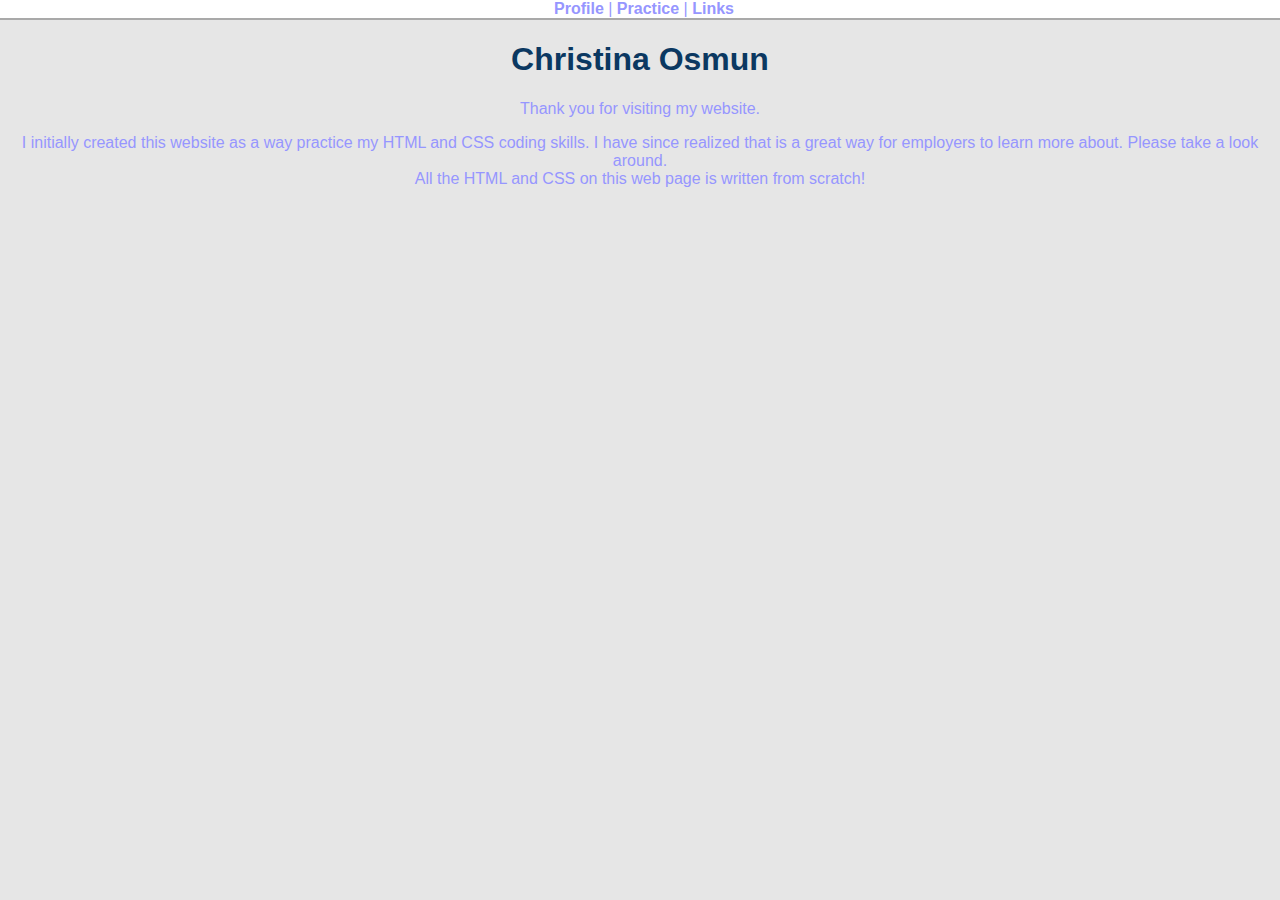
==== index.html @ e03339f2 "Update index.html" ====
<!DOCTYPE html>
<html>
<head>
    <Title> Christina Osmun </Title>
	<link rel='stylesheet' href='style.css'/>
	<script src='script.js'></script>
	
</head>
<body>
        <div class="headers-list">
                <li><a href="profile.html">Profile</a> |
                <a href="experiments.html">Practice</a> |
                <a href="links.html">Links</a>
                </li>
        </div>    
    <div class="front-page">
        <div class="firstheader">
            <div class="container">
                <h1>Christina Osmun </h1>
            </div>
        </div>
        <div class="para1">
            <div class="container">
                <P> Thank you for visiting my website.</p><p> I initially created this website as a way practice my HTML and CSS coding skills. I have since realized that is a great way for employers to learn more about. Please take a look around. <br>All the HTML and CSS on this web page is written from scratch! </p>
            </div>
        </div>  
    </div>    
</body>
</html>
---- style.css ----
body,.firstheader,.headers-list,.para1,.frontpage{
    margin: 0px;
    border: 0px;
    padding: 0px;
}
body{
    background-color: #E6E6E6;
    margin: 0
}
.firstheader{
    text-align: center;
    color: #0B3861;
    /*color:#a9a9a9;*/
    font-family:"Lucida Grande","Lucida Sans Unicode",Verdana,Sans-Serif;
    font-size: 46
}
.headers-list{
    direction:ltr;
    background-color:white;
    text-align: center;
    font-family:"Lucida Grande","Lucida Sans Unicode",Verdana,Sans-Serif;
    font-size: 24;
    color: rgb(150,150,255)
    
}
.para1{
    text-align: center;
    font-family:"Lucida Grande","Lucida Sans Unicode",Verdana,Sans-Serif;
    font-size: 24;
    color: rgb(150,150,255)
}
.front-page{
    background-color: #E6E6E6;
    border-top-style: solid;
    border-top-width: 2px;
    border-top-color:#a9a9a9
}

a {
  color: rgb(150,150,255);
  background-color: transparent;
  text-decoration: none;
  font-weight: bold;
  font-size:30
}
ul, li {
  list-style: none;
  padding: 0 0 0 8px;
}
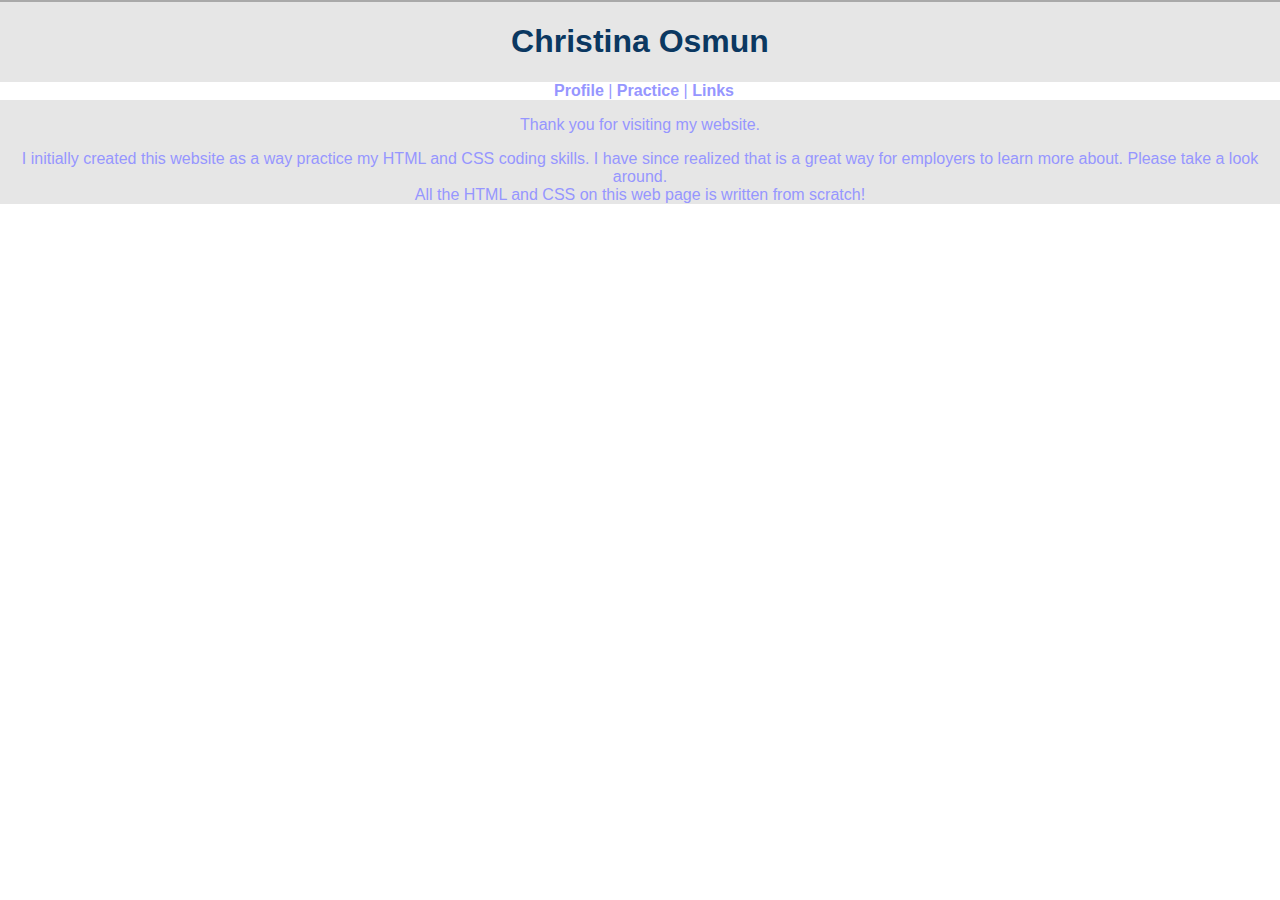
==== commit 8802e684: "Update index.html" ====
--- a/index.html
+++ b/index.html
@@ -7,23 +7,27 @@
 	
 </head>
 <body>
+        
+        
+    <div class="front-page">
+
+        <div class="firstheader">
+            <div class="container">
+                <h1>Christina Osmun </h1>
+            </div>
+        </div>
         <div class="headers-list">
                 <li><a href="profile.html">Profile</a> |
                 <a href="experiments.html">Practice</a> |
                 <a href="links.html">Links</a>
                 </li>
         </div>    
-    <div class="front-page">
-        <div class="firstheader">
-            <div class="container">
-                <h1>Christina Osmun </h1>
-            </div>
-        </div>
         <div class="para1">
             <div class="container">
                 <P> Thank you for visiting my website.</p><p> I initially created this website as a way practice my HTML and CSS coding skills. I have since realized that is a great way for employers to learn more about. Please take a look around. <br>All the HTML and CSS on this web page is written from scratch! </p>
             </div>
-        </div>  
-    </div>    
+        </div>
+        
+    </div>   
 </body>
 </html>
--- a/style.css
+++ b/style.css
@@ -4,8 +4,9 @@
     padding: 0px;
 }
 body{
-    background-color: #E6E6E6;
+    /*background-color: #E6E6E6;*/
     margin: 0
+    background-image: url("https://cloud.githubusercontent.com/assets/8304878/3784735/fee11ff4-19bb-11e4-98ac-430910eef921.JPG");
 }
 .firstheader{
     text-align: center;
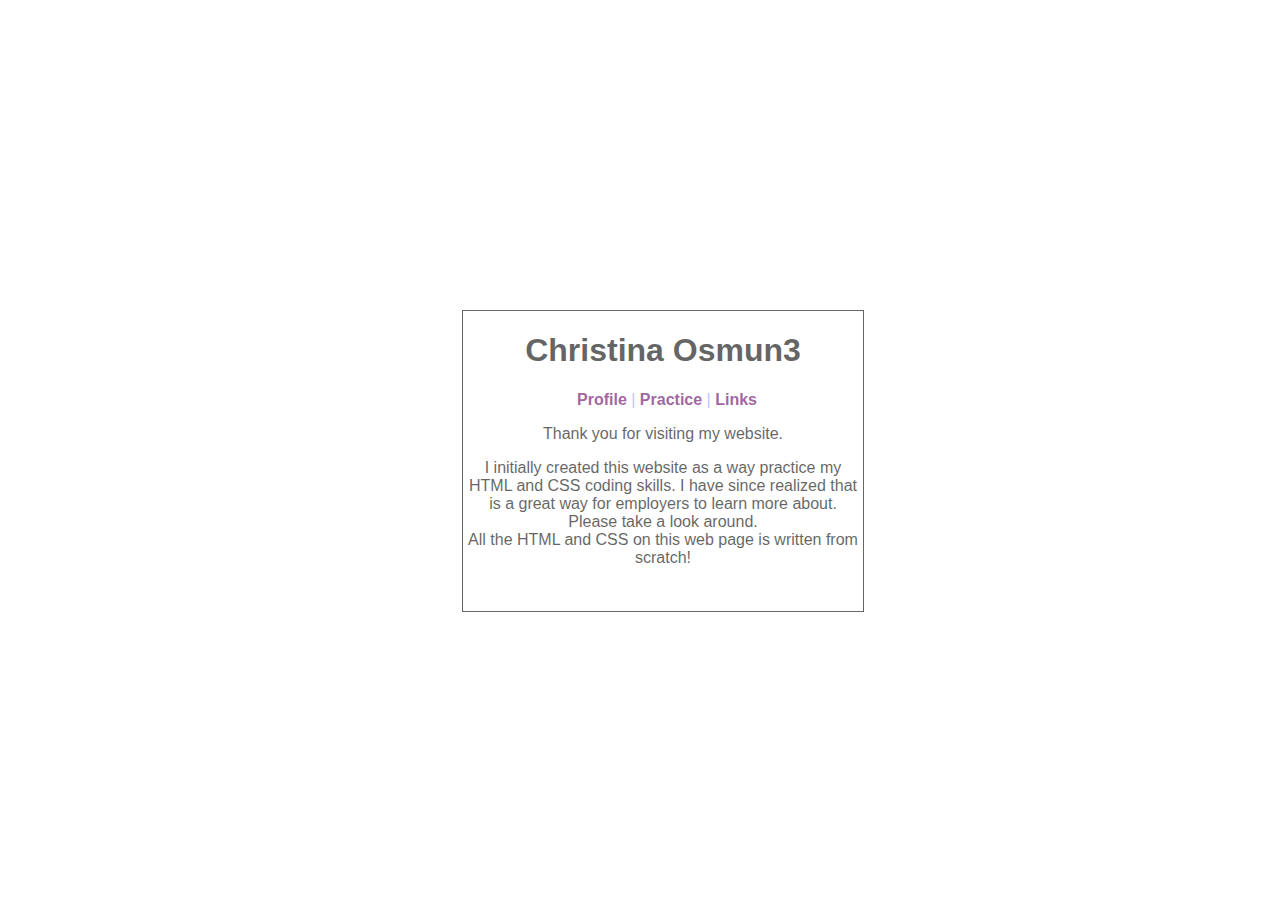
==== commit 7fd91e0f: "Update index.html" ====
--- a/index.html
+++ b/index.html
@@ -13,7 +13,7 @@
 
         <div class="firstheader">
             <div class="container">
-                <h1>Christina Osmun </h1>
+                <h1>Christina Osmun3</h1>
             </div>
         </div>
         <div class="headers-list">
--- a/style.css
+++ b/style.css
@@ -1,19 +1,22 @@
-body,.firstheader,.headers-list,.para1,.frontpage{
+body,.firstheader,.headers-list,.para1{
     margin: 0px;
     border: 0px;
     padding: 0px;
 }
 body{
-    /*background-color: #E6E6E6;*/
-    margin: 0
-    background-image: url("https://cloud.githubusercontent.com/assets/8304878/3784735/fee11ff4-19bb-11e4-98ac-430910eef921.JPG");
+   /* background-color: #E6E6E6;*/
+    margin: 0;
+    background-image: url(https://cloud.githubusercontent.com/assets/8304878/3785834/e6868b42-19ca-11e4-9871-05696e5a2e18.JPG);
+    background-repeat: no-repeat;
+    background-position: relative;
+    background-size: 1500px 1000px;
 }
-.firstheader{
+.firstheader {
     text-align: center;
-    color: #0B3861;
+    color: black;
     /*color:#a9a9a9;*/
     font-family:"Lucida Grande","Lucida Sans Unicode",Verdana,Sans-Serif;
-    font-size: 46
+    font-size: 32;
 }
 .headers-list{
     direction:ltr;
@@ -24,21 +27,37 @@
     color: rgb(150,150,255)
     
 }
-.para1{
+div.front-page p{
     text-align: center;
     font-family:"Lucida Grande","Lucida Sans Unicode",Verdana,Sans-Serif;
-    font-size: 24;
-    color: rgb(150,150,255)
+    font-size: 30;
+    color: black;
+    z-index:-1;
 }
 .front-page{
-    background-color: #E6E6E6;
+    /*background-color: #E6E6E6;
     border-top-style: solid;
     border-top-width: 2px;
-    border-top-color:#a9a9a9
+    border-top-color:#a9a9a9;
+    z-index:0;*/
+    
+     position: absolute;
+    top: 40%;
+    left: 40%;
+    margin-top: -50px;
+    margin-left: -50px;
+    
+    width:400px;
+    height: 300px;
+    /*margin: 30px 50px;*/
+    background-color: #ffffff;
+    border: 1px solid black;
+    opacity: 0.6;
+    filter: alpha(opacity=60); /* For IE8 and earlier */
 }
 
 a {
-  color: rgb(150,150,255);
+  color: #660066;
   background-color: transparent;
   text-decoration: none;
   font-weight: bold;
@@ -46,5 +65,6 @@
 }
 ul, li {
   list-style: none;
-  padding: 0 0 0 8px;
+  padding: 0 0 0 8px
 }
+
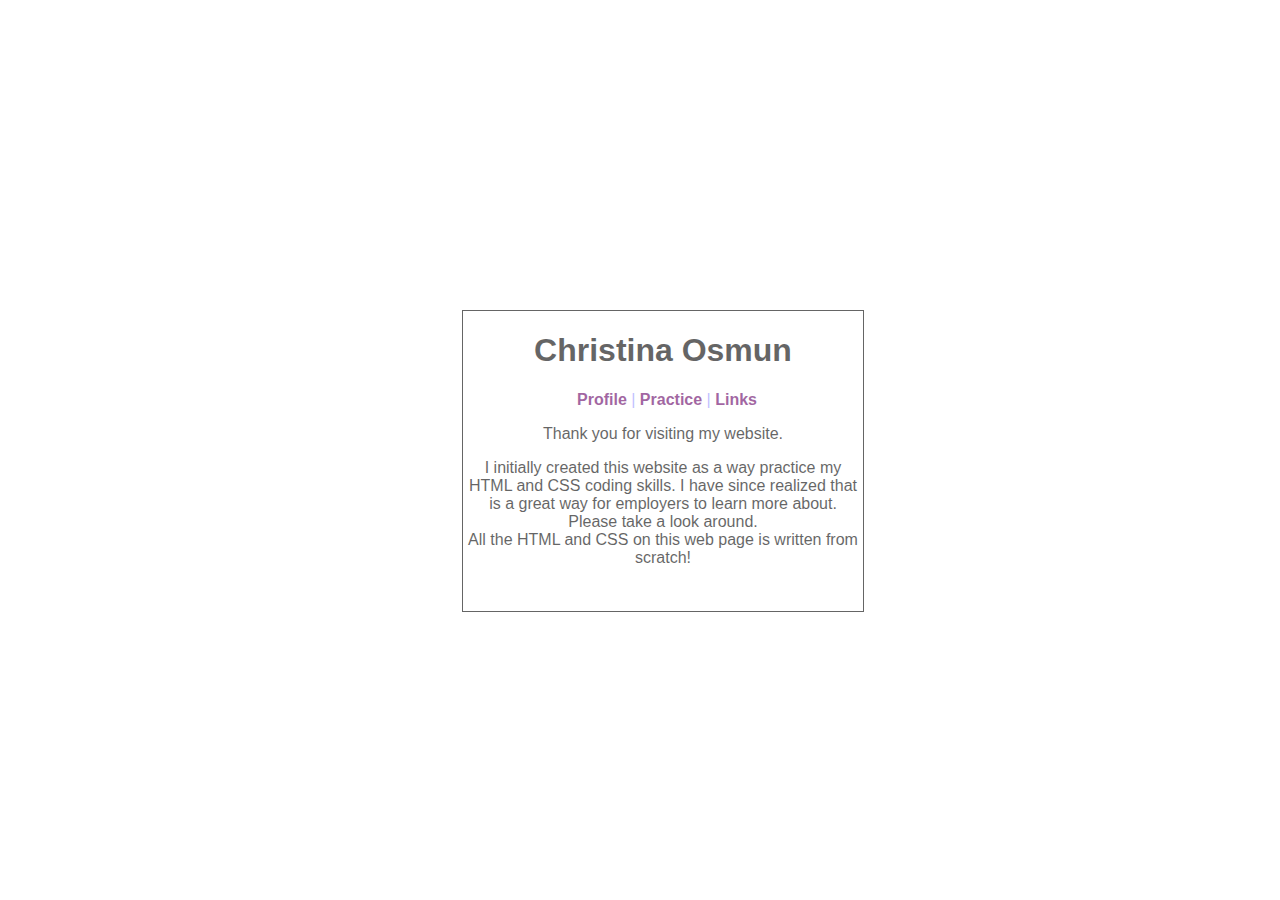
==== commit 03a9db3b: "Update index.html" ====
--- a/index.html
+++ b/index.html
@@ -13,7 +13,7 @@
 
         <div class="firstheader">
             <div class="container">
-                <h1>Christina Osmun3</h1>
+                <h1>Christina Osmun</h1>
             </div>
         </div>
         <div class="headers-list">
--- a/style.css
+++ b/style.css
@@ -33,6 +33,7 @@
     font-size: 30;
     color: black;
     z-index:-1;
+    margin:3;
 }
 .front-page{
     /*background-color: #E6E6E6;
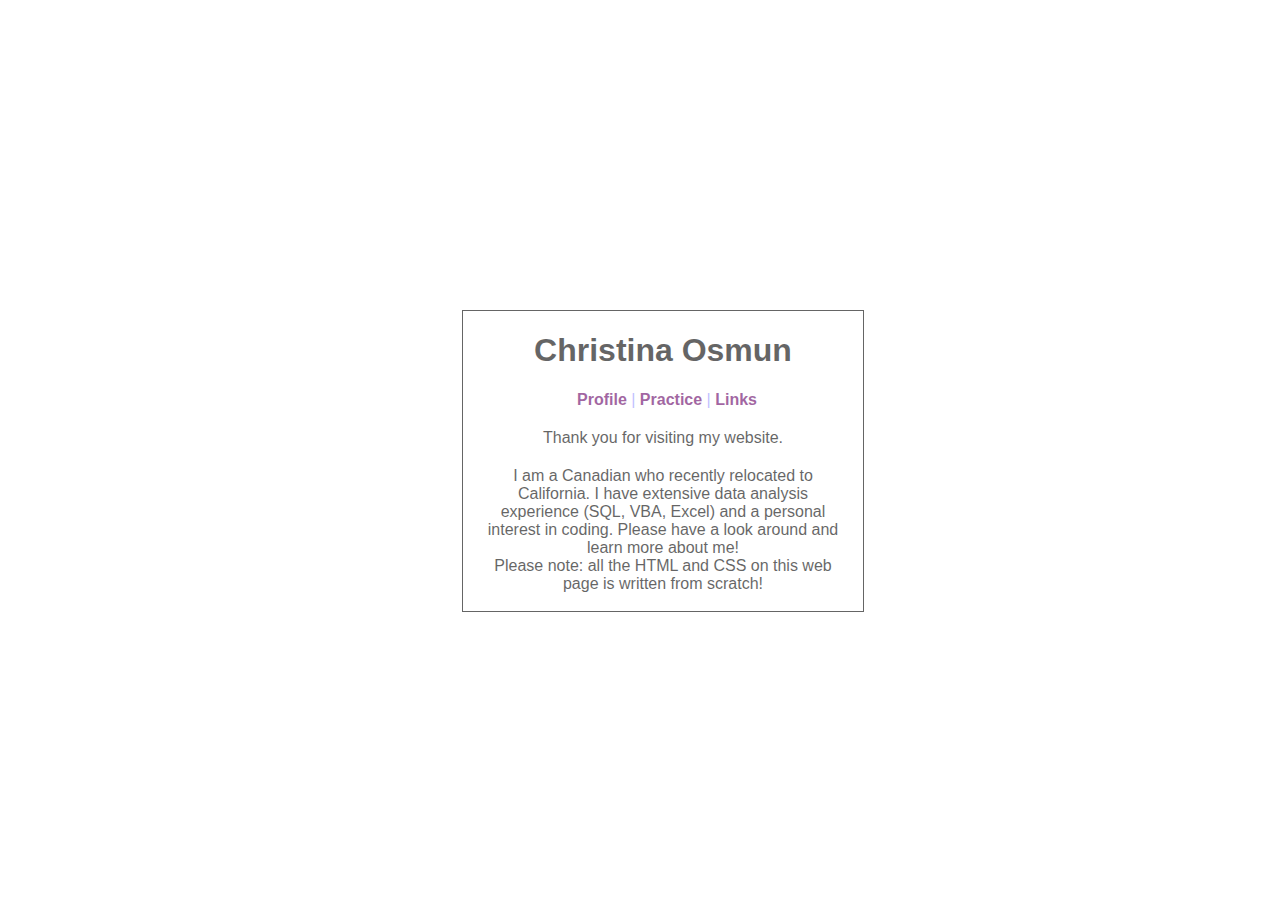
==== commit 4eb9b023: "Update index.html" ====
--- a/index.html
+++ b/index.html
@@ -24,7 +24,7 @@
         </div>    
         <div class="para1">
             <div class="container">
-                <P> Thank you for visiting my website.</p><p> I initially created this website as a way practice my HTML and CSS coding skills. I have since realized that is a great way for employers to learn more about. Please take a look around. <br>All the HTML and CSS on this web page is written from scratch! </p>
+                <P> Thank you for visiting my website.</p><p> I am a Canadian who recently relocated to California. I have extensive data analysis experience (SQL, VBA, Excel) and a personal interest in coding. Please have a look around and learn more about me! <br>Please note: all the HTML and CSS on this web page is written from scratch! </p>
             </div>
         </div>
         
--- a/style.css
+++ b/style.css
@@ -33,7 +33,7 @@
     font-size: 30;
     color: black;
     z-index:-1;
-    margin:3;
+    margin:20px;
 }
 .front-page{
     /*background-color: #E6E6E6;
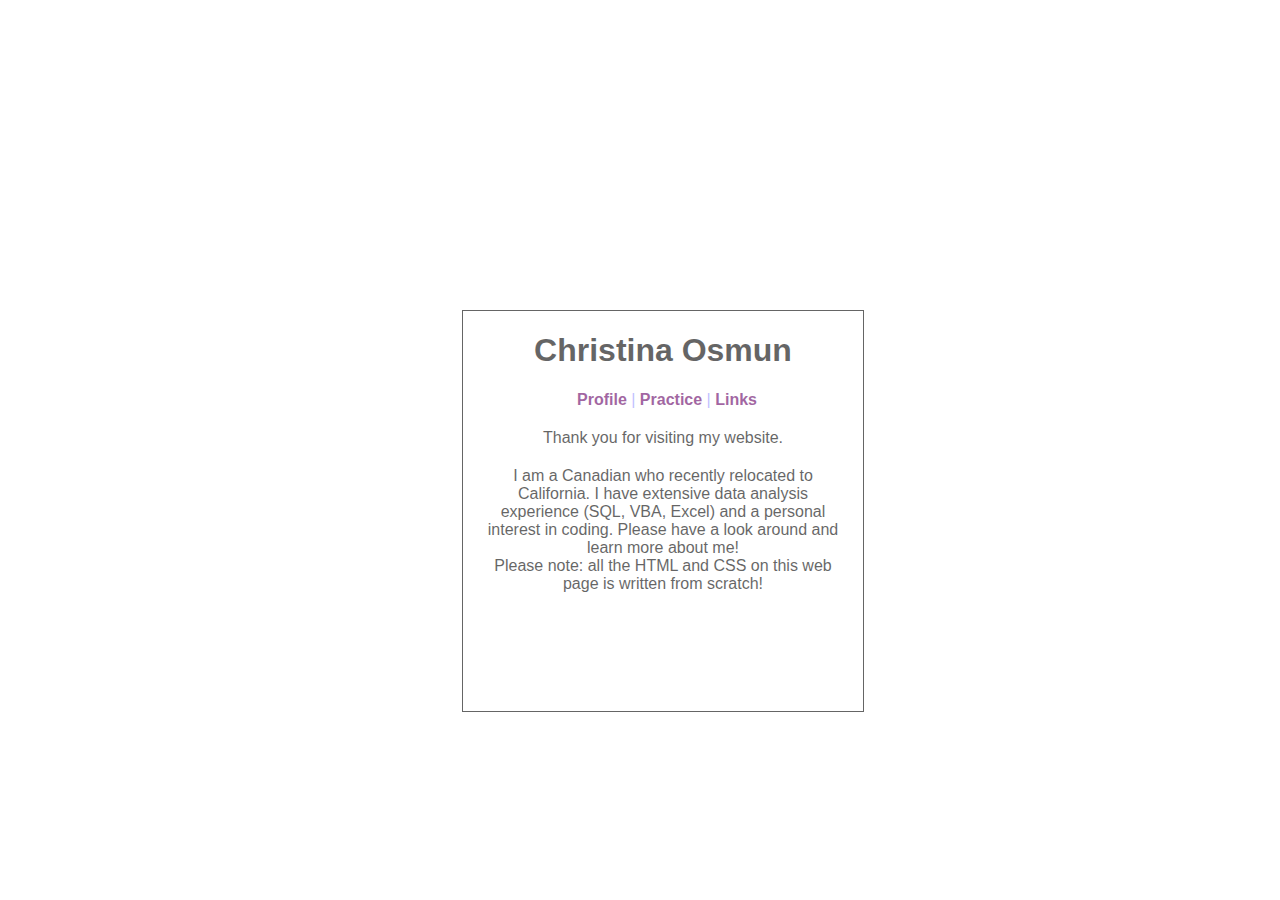
==== commit a6a1c72e: "Update index.html" ====
--- a/index.html
+++ b/index.html
@@ -17,7 +17,7 @@
             </div>
         </div>
         <div class="headers-list">
-                <li><a href="profile.html">Profile</a> |
+                <li><a href='profile.html'>Profile</a> |
                 <a href="experiments.html">Practice</a> |
                 <a href="links.html">Links</a>
                 </li>
--- a/style.css
+++ b/style.css
@@ -49,7 +49,7 @@
     margin-left: -50px;
     
     width:400px;
-    height: 300px;
+    height: 400px;
     /*margin: 30px 50px;*/
     background-color: #ffffff;
     border: 1px solid black;
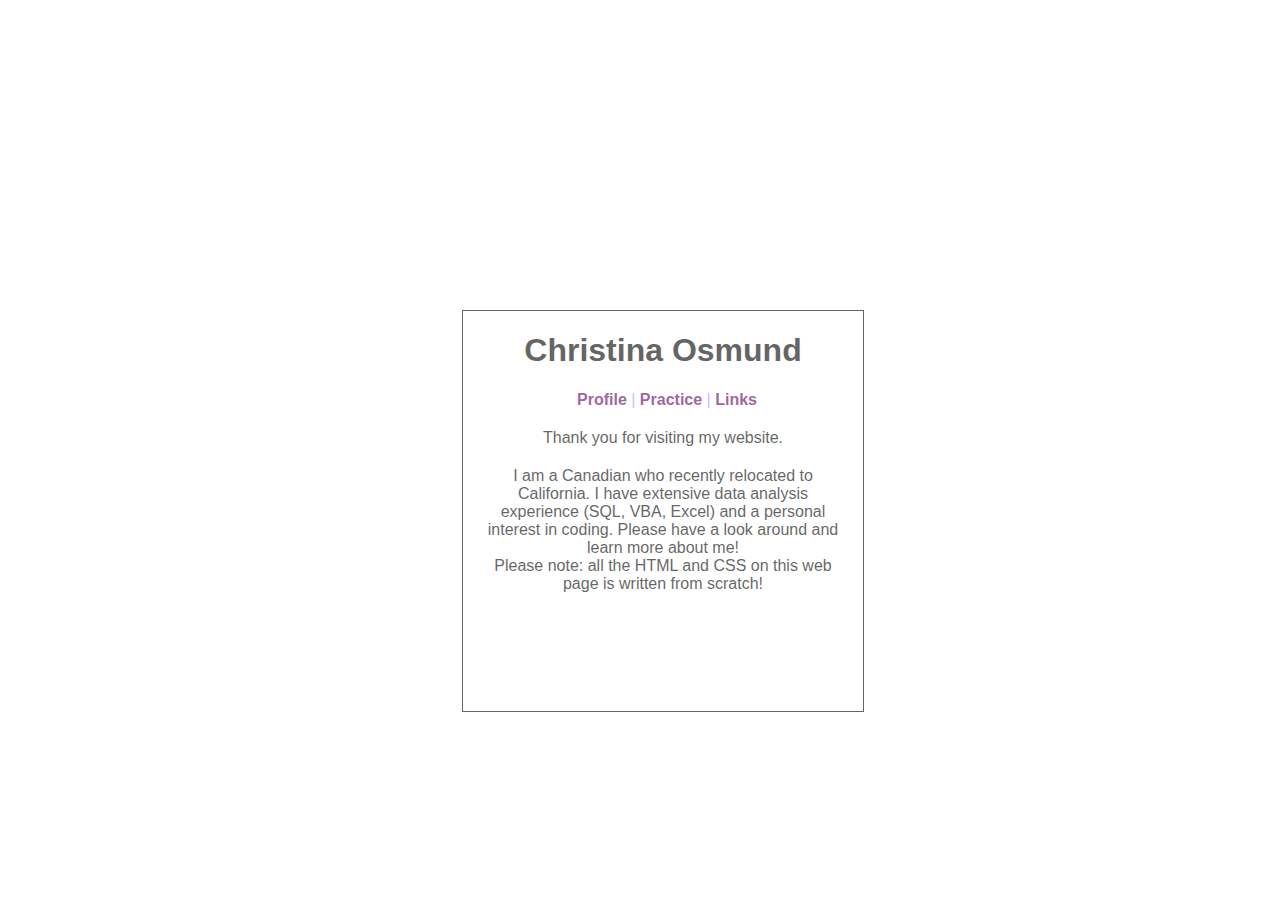
==== commit 3aa57237: "Update index.html" ====
--- a/index.html
+++ b/index.html
@@ -13,7 +13,7 @@
 
         <div class="firstheader">
             <div class="container">
-                <h1>Christina Osmun</h1>
+                <h1>Christina Osmund</h1>
             </div>
         </div>
         <div class="headers-list">
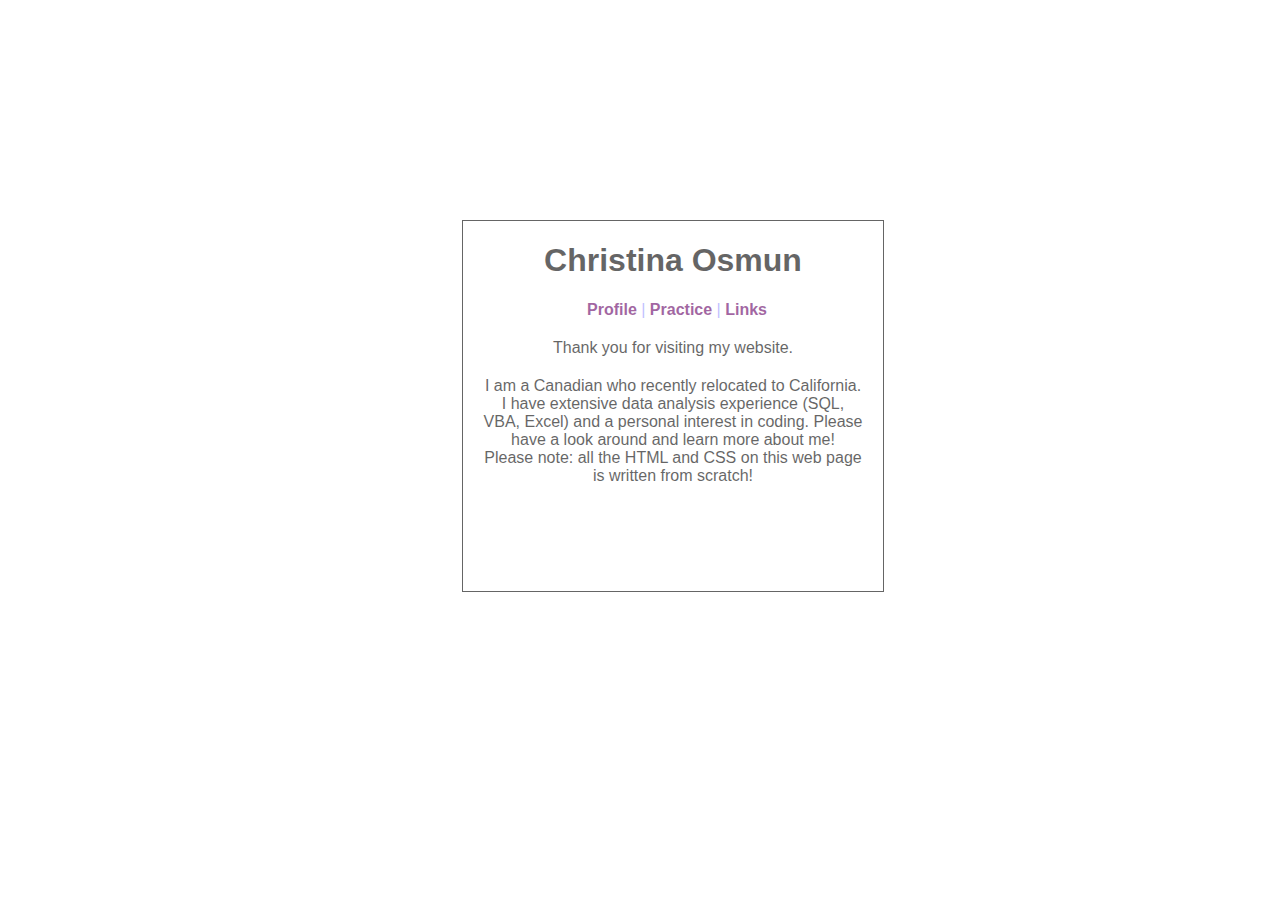
==== commit a90f0397: "Update index.html" ====
--- a/index.html
+++ b/index.html
@@ -13,11 +13,11 @@
 
         <div class="firstheader">
             <div class="container">
-                <h1>Christina Osmund</h1>
+                <h1>Christina Osmun</h1>
             </div>
         </div>
         <div class="headers-list">
-                <li><a href='profile.html'>Profile</a> |
+                <li><a href"profile.htm">Profile</a> |
                 <a href="experiments.html">Practice</a> |
                 <a href="links.html">Links</a>
                 </li>
--- a/style.css
+++ b/style.css
@@ -35,21 +35,15 @@
     z-index:-1;
     margin:20px;
 }
-.front-page{
-    /*background-color: #E6E6E6;
-    border-top-style: solid;
-    border-top-width: 2px;
-    border-top-color:#a9a9a9;
-    z-index:0;*/
-    
-     position: absolute;
-    top: 40%;
+.front-page{    
+    position: absolute;
+    top: 30%;
     left: 40%;
     margin-top: -50px;
     margin-left: -50px;
     
-    width:400px;
-    height: 400px;
+    width:420px;
+    height: 370px;
     /*margin: 30px 50px;*/
     background-color: #ffffff;
     border: 1px solid black;
